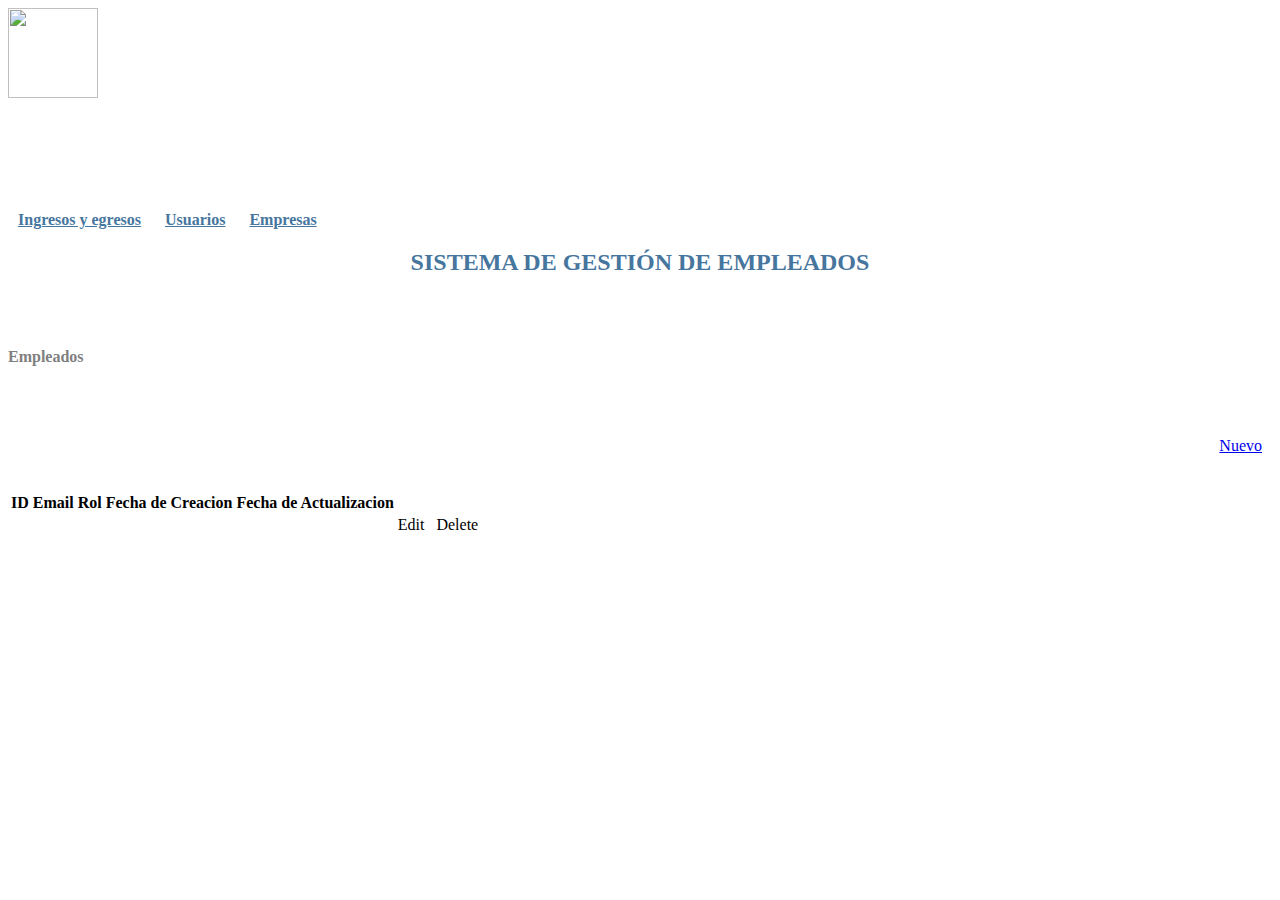
==== src/main/resources/templates/Employee.html @ 964c3f98 "Creacion crud empleado" ====
<!DOCTYPE html>
<html lang="en" xmlns:th="http://www.thymeleaf.org">
<head>
    <meta charset="UTF-8">
    <meta name="viewport"
          content="width=device-width, user-scalable=no, initial-scale=1.0, maximum-scale=1.0, minimum-scale=1.0">
    <meta http-equiv="X-UA-Compatible" content="ie=edge">
    <title>VIRTUAL STORE</title>
    <link href="https://cdn.jsdelivr.net/npm/bootstrap@5.2.1/dist/css/bootstrap.min.css" rel="stylesheet" integrity="sha384-iYQeCzEYFbKjA/T2uDLTpkwGzCiq6soy8tYaI1GyVh/UjpbCx/TYkiZhlZB6+fzT" crossorigin="anonymous">
    <script src="https://cdn.jsdelivr.net/npm/bootstrap@5.2.1/dist/js/bootstrap.bundle.min.js" integrity="sha384-u1OknCvxWvY5kfmNBILK2hRnQC3Pr17a+RTT6rIHI7NnikvbZlHgTPOOmMi466C8" crossorigin="anonymous"></script>
    <link rel="stylesheet" href="/css/style.css">
</head>
<body>
<main class="container">
<aside class="container__item--sidebar">
    <div class="profile">
        <img src="https://cdn-icons-png.flaticon.com/512/2694/2694997.png" width="90px" height="90px">
        <h3 style="color: white;padding-top: 10px; font-weight: bold;">VIRTUAL STORE</h3>
        <div class="d-grid gap-4 col-12 mx-auto" style="padding-top: 40px">
            <a href="/movements" class="btn btn-light" type="button"
               style="padding: 10px; font-weight: bold; color: #46769E">Ingresos y egresos</a>
            <a href="/employees" class="btn btn-light" type="button"
               style="padding: 10px; font-weight: bold; color: #46769E">Usuarios</a>
            <a href="/enterprises" button class="btn btn-light" type="button"
               style="padding: 10px; font-weight: bold; color: #46769E">Empresas</button></a>
        </div>
    </div>
</aside>

    <div class="container__item--content">
        <h2 style="color:#46769E; text-align:center; padding-bottom: 50px; font-weight: bold;">SISTEMA DE GESTIÓN DE EMPLEADOS</h2>
        <h4 style="color: grey; padding-bottom: 50px;">Empleados</h4>
        <div class="d-grid gap-2 d-md-block" style="text-align: right;">
            <a href="/newEmployee" button class="btn btn-success" type="button" style="padding: 10px;" >Nuevo</abutton></a>
        </div>
        <br>
        <br>
        <table class="table">
            <thead>
            <tr class="table-primary">
                <th scope="col">ID</th>
                <th scope="col">Email</th>
                <th scope="col">Rol</th>
                <th scope="col">Fecha de Creacion</th>
                <th scope="col">Fecha de Actualizacion</th>
                <th scope="col"></th>

            </tr>
            </thead>
            <tbody class="table-group-divider">
            <tr th:each="employee: ${Employees}">
                <td th:text="${employee.id}"></td>
                <td th:text="${employee.email}"></td>
                <td th:text="${employee.role}"></td>
                <td th:text="${employee.createdAt}"></td>
                <td th:text="${employee.updateAt}"></td>
                <td>
                    <a class="btn btn-primary" th:href="@{'/edit/' + ${employee.id}}">Edit</a>
                    &nbsp;
                    <a class="btn btn-danger" button onclick="return confirm('¿Está seguro que desea eliminar el registro?')" th:href="@{'/delete/' + ${employee.id}} ">Delete</a>
                </td>
            </tr>
        </table>
    </div>
</main>
</body>

</html>
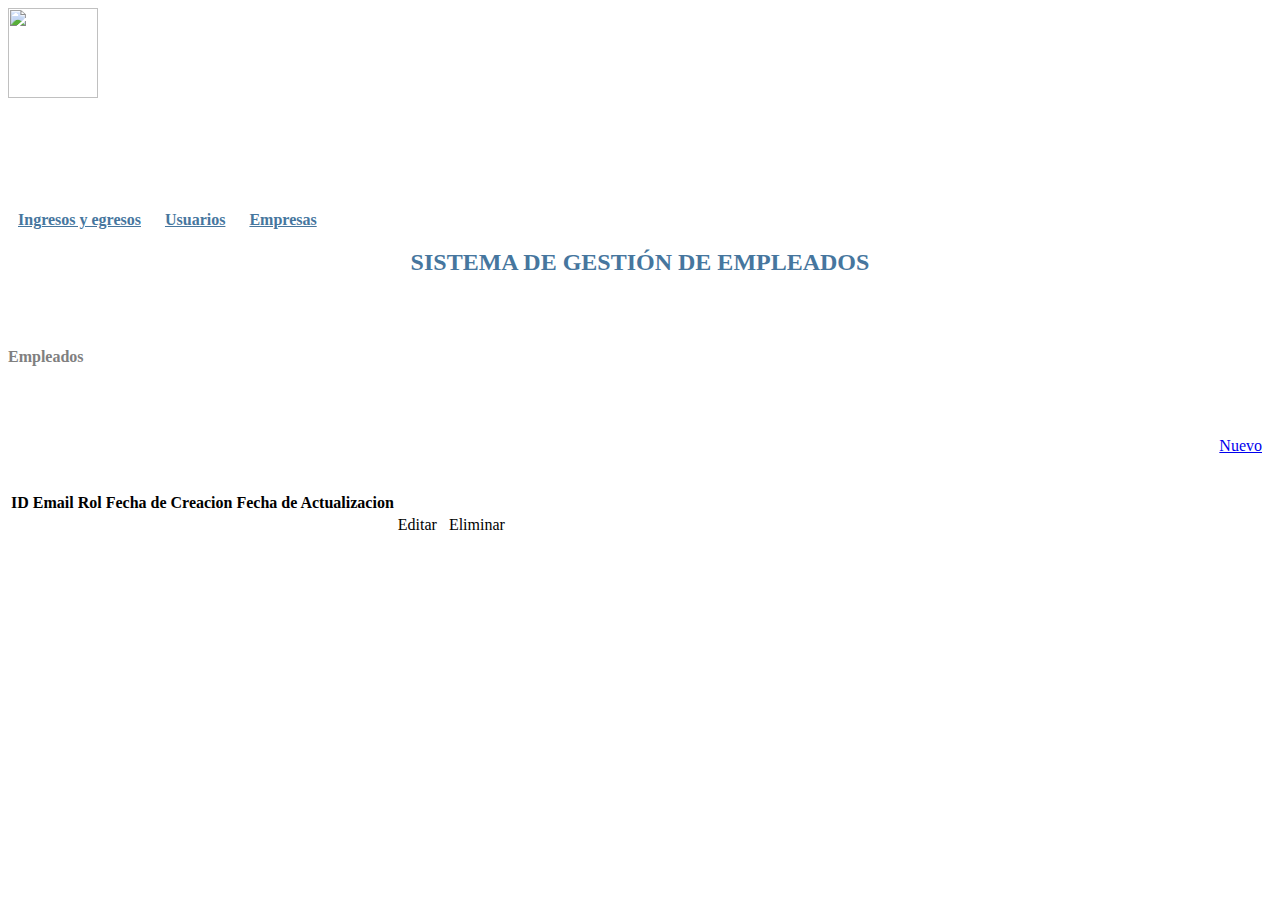
==== commit 78232cfa: "Creacion de CRUD de empresa" ====
--- a/src/main/resources/templates/Employee.html
+++ b/src/main/resources/templates/Employee.html
@@ -55,9 +55,9 @@
                 <td th:text="${employee.createdAt}"></td>
                 <td th:text="${employee.updateAt}"></td>
                 <td>
-                    <a class="btn btn-primary" th:href="@{'/edit/' + ${employee.id}}">Edit</a>
+                    <a class="btn btn-primary" th:href="@{'/edit/' + ${employee.id}}">Editar</a>
                     &nbsp;
-                    <a class="btn btn-danger" button onclick="return confirm('¿Está seguro que desea eliminar el registro?')" th:href="@{'/delete/' + ${employee.id}} ">Delete</a>
+                    <a class="btn btn-danger" button onclick="return confirm('¿Está seguro que desea eliminar el registro?')" th:href="@{'/delete/' + ${employee.id}} ">Eliminar</a>
                 </td>
             </tr>
         </table>
